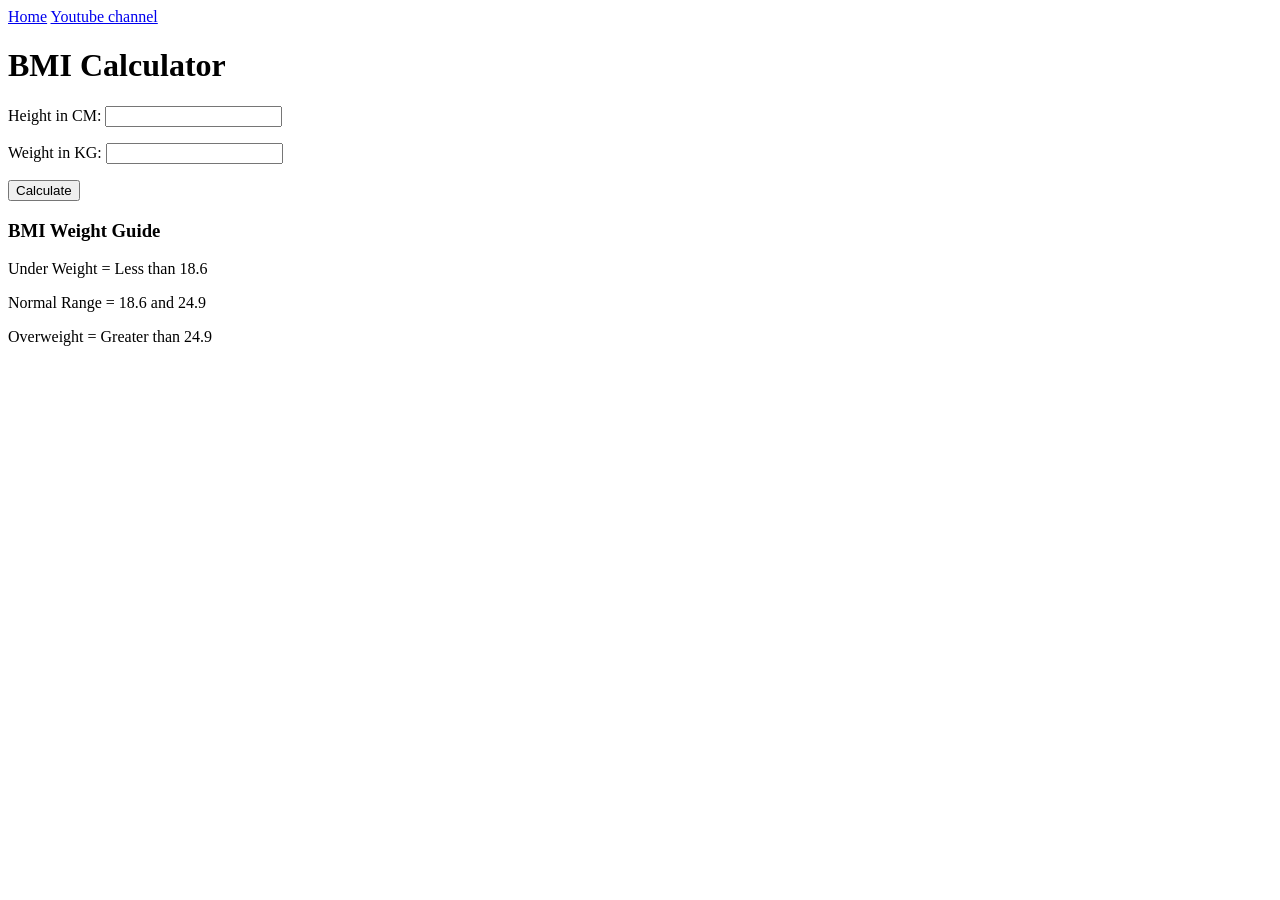
==== 07_projects/2-BMICalculator/index.html @ cf007730 "project add" ====
<!DOCTYPE html>
<html lang="en">

<head>
    <meta charset="UTF-8" />
    <meta name="viewport" content="width=device-width, initial-scale=1.0" />
    <meta http-equiv="X-UA-Compatible" content="ie=edge" />
    <link rel="stylesheet" href="style.css" />
    <link rel="stylesheet" href="../styles.css" />
    <title>BMI Calculator</title>
</head>

<body>
    <nav>
        <a href="/" aria-current="page">Home</a>
        <a target="_blank" href="https://www.youtube.com/@chaiaurcode">Youtube channel</a>
    </nav>
    <div class="container">
        <h1>BMI Calculator</h1>
        <form>
            <p><label>Height in CM: </label><input type="text" id="height" /></p>
            <p><label>Weight in KG: </label><input type="text" id="weight" /></p>
            <button>Calculate</button>
            <div id="results"></div>
            <div id="weight-guide">
                <h3>BMI Weight Guide</h3>
                <p>Under Weight = Less than 18.6</p>
                <p>Normal Range = 18.6 and 24.9</p>
                <p>Overweight = Greater than 24.9</p>
            </div>
        </form>
    </div>
</body>
<script src="chaiaurcode.js"></script>

</html>
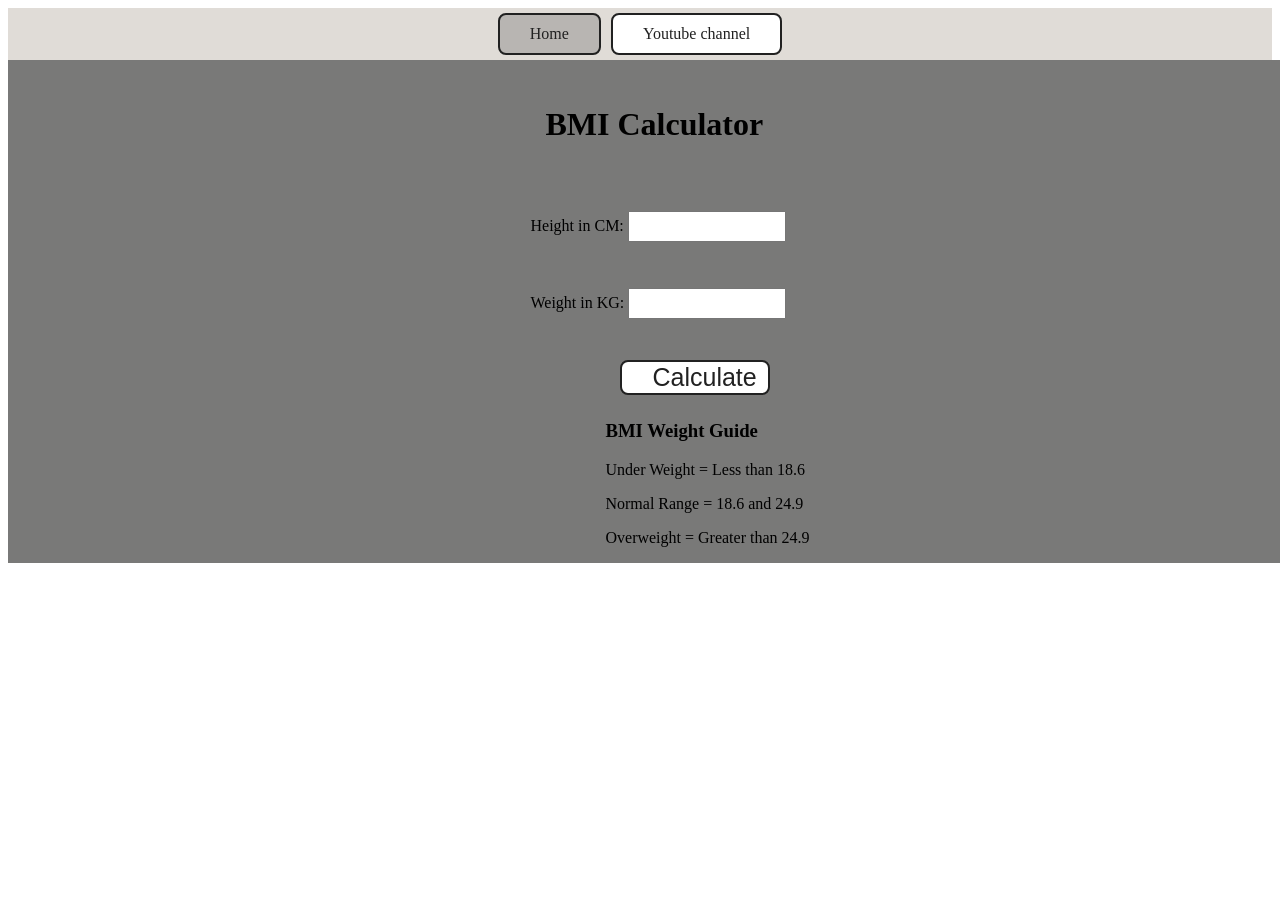
==== commit 0523b026: "add" ====
--- a/07_projects/2-BMICalculator/index.html
+++ b/07_projects/2-BMICalculator/index.html
@@ -11,9 +11,22 @@
 </head>
 
 <body>
-    <nav>
-        <a href="/" aria-current="page">Home</a>
-        <a target="_blank" href="https://www.youtube.com/@chaiaurcode">Youtube channel</a>
+    <nav style="background-color:rgb(224, 220, 215); ">
+        <a style="
+          background-color: #fff;
+          padding: 10px 30px;
+          border-radius: 8px;
+          color: #212121;
+          text-decoration: none;
+          border: 2px solid #212121; margin: 5px;background-color:rgb(184, 181, 178);" href=" /"
+            aria-current="page">Home</a>
+        <a target="_blank" style="
+          background-color: #fff;
+          padding: 10px 30px;
+          border-radius: 8px;
+          color: #212121;
+          text-decoration: none;
+          border: 2px solid #212121;margin: 5px;" href="https://www.youtube.com/@chaiaurcode">Youtube channel</a>
     </nav>
     <div class="container">
         <h1>BMI Calculator</h1>
--- a/07_projects/2-BMICalculator/style.css
+++ b/07_projects/2-BMICalculator/style.css
@@ -0,0 +1,55 @@
+nav {
+    display: flex;
+    justify-content: center;
+
+}
+
+.container {
+    width: 100%;
+    height: 100%;
+    display: grid;
+    justify-content: center;
+    grid-template-rows: 1;
+    background-color: #797978;
+    padding-left: 30px;
+}
+
+#height,
+#weight {
+    width: 150px;
+    height: 25px;
+    margin-top: 30px;
+}
+
+#weight-guide {
+    margin-left: 75px;
+    margin-top: 25px;
+}
+
+#results {
+    font-size: 35px;
+    margin-left: 90px;
+    margin-top: 20px;
+    color: rgb(241, 241, 241);
+}
+
+button {
+    width: 150px;
+    height: 35px;
+    margin-left: 90px;
+    margin-top: 25px;
+    background-color: #fff;
+    padding: 1px 30px;
+    border-radius: 8px;
+    color: #212121;
+    text-decoration: none;
+    border: 2px solid #212121;
+
+    font-size: 25px;
+}
+
+h1 {
+    padding-left: 15px;
+    padding-top: 25px;
+
+}
